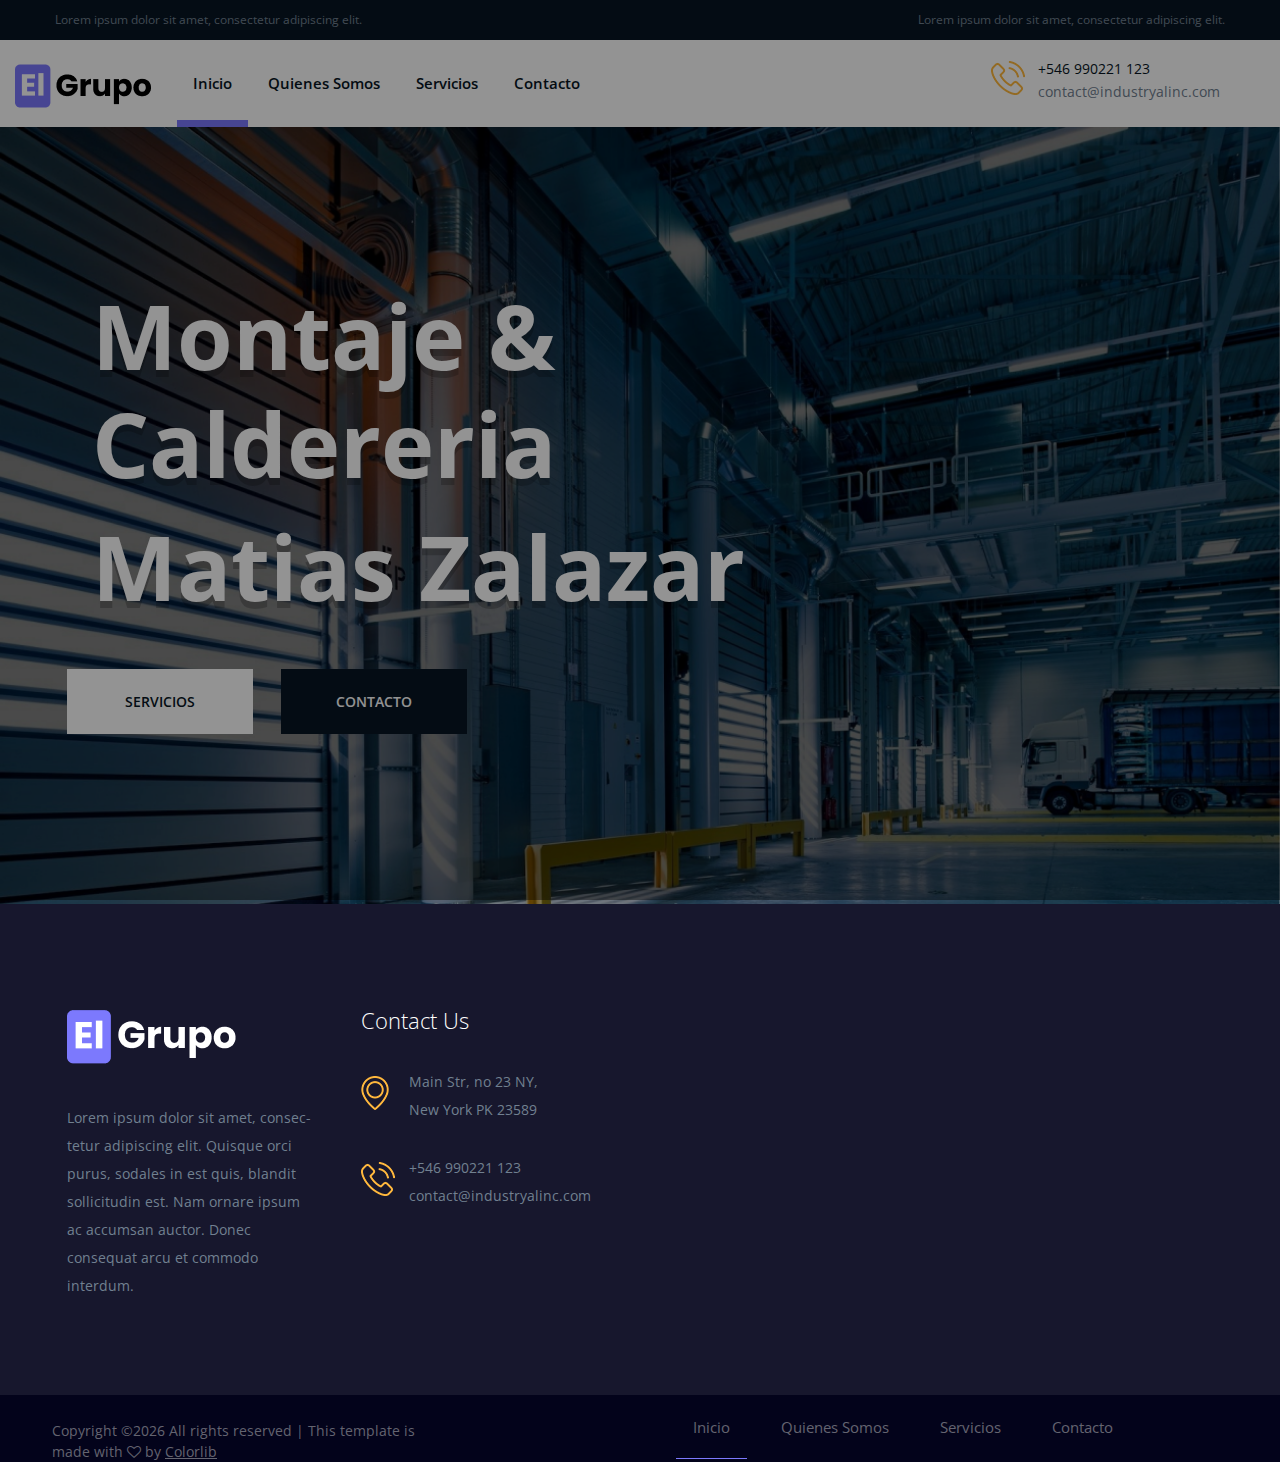
==== index.html @ f9c110c6 "first commit" ====
<!DOCTYPE html>
<html lang="zxx">
<head>
	<title>El Grupo | Arg</title>
	<meta charset="UTF-8">
	<meta name="description" content="Industry.INC HTML Template">
	<meta name="keywords" content="industry, html">
	<meta name="viewport" content="width=device-width, initial-scale=1.0">
	
	<!-- Favicon -->
	<link href="img/favicon.ico" rel="shortcut icon"/>

	<!-- Google font -->
	<link href="https://fonts.googleapis.com/css?family=Open+Sans:300,300i,400,400i,600,600i,700,700i&display=swap" rel="stylesheet">

	<!-- Stylesheets -->
	<link rel="stylesheet" href="css/bootstrap.min.css"/>
	<link rel="stylesheet" href="css/font-awesome.min.css"/>
	<link rel="stylesheet" href="css/magnific-popup.css"/>
	<link rel="stylesheet" href="css/slicknav.min.css"/>
	<link rel="stylesheet" href="css/owl.carousel.min.css"/>

	<!-- Main Stylesheets -->
	<link rel="stylesheet" href="css/style.css"/>


</head>
<body>
	<!-- Page Preloder -->
	<div id="preloder">
		<div class="loader"></div>
	</div>

	<!-- Header section  -->
	<header class="header-section clearfix">
		<div class="header-top">
			<div class="container-fluid">
				<div class="row">
					<div class="col-md-6">
						<p>Lorem ipsum dolor sit amet, consectetur adipiscing elit.</p>
					</div>
					<div class="col-md-6 text-md-right">
						<p>Lorem ipsum dolor sit amet, consectetur adipiscing elit.</p>
					</div>
				</div>
			</div>
		</div>
		<div class="site-navbar">
			<!-- Logo -->
			<a href="index.html" class="site-logo">
				<img src="img/logo.png" alt="">
			</a>
			<div class="header-right">
				<div class="header-info-box">
					<div class="hib-icon">
						<img src="img/icons/phone.png" alt="" class="">
					</div>
					<div class="hib-text">
						<h6>+546 990221 123</h6>
						<p>contact@industryalinc.com</p>
					</div>
				</div>
				<!-- <div class="header-info-box">
					<div class="hib-icon">
						<img src="img/icons/map-marker.png" alt="" class="">
					</div>
					<div class="hib-text">
						<h6>Main Str, no 23</h6>
						<p>NY, New York PK 23589</p>
					</div>
				</div> -->
				<!-- <button class="search-switch"><i class="fa fa-search"></i></button> -->
			</div>
			<!-- Menu -->
			<nav class="site-nav-menu">
				<ul>
					<li class="active"><a href="index.html">Inicio</a></li>
					<li><a href="about.html">Quienes Somos</a></li>
					<li><a href="solutions.html">Servicios</a>
						<!-- <ul class="sub-menu">
							<li><a href="elements.html">Elements</a></li>
						</ul> -->
					</li>
					<li><a href="contact.html">Contacto</a></li>
				</ul>
			</nav>

		</div>
	</header>
	<!-- Header section end  -->
	
	<!-- Hero section  -->
	<section class="hero-section">
		<div class="hero-slider owl-carousel">
			<div class="hero-item set-bg" data-setbg="img/hero-slider/1.jpg">
				<div class="container">
					<div class="row">
						<div class="col-xl-8">
							<h2><span>Montaje & Caldereria</span><span>Matias Zalazar</span></h2>
							<a href="solutions.html" class="site-btn sb-white mr-4 mb-3">Servicios</a>
							<a href="contact.html" class="site-btn sb-dark">Contacto</a>
						</div>
					</div>
				</div>
			</div>
			<!-- <div class="hero-item set-bg" data-setbg="img/hero-slider/2.jpg">
				<div class="container">
					<div class="row">
						<div class="col-xl-8">
							<h2><span>Power</span><span>& Energy</span><span>Industry</span></h2>
							<a href="solutions.html" class="site-btn sb-white mr-4 mb-3">Servicios</a>
							<a href="contact.html" class="site-btn sb-dark">Contacto</a>
						</div>
					</div>
				</div>
			</div> -->
		</div>
	</section>
	<!-- Hero section end  -->

	<!-- Footer section -->
	<footer class="footer-section spad">
		<div class="container">
			<div class="row">
				<div class="col-lg-3 col-md-6">
					<div class="footer-widget about-widget">
						<img src="img/logo-light.png" alt="">
						<p>Lorem ipsum dolor sit amet, consec-tetur adipiscing elit. Quisque orci purus, sodales in est quis, blandit sollicitudin est. Nam ornare ipsum ac accumsan auctor. Donec consequat arcu et commodo interdum. </p>
						<!-- <div class="footer-social">
							<a href=""><i class="fa fa-facebook"></i></a>
							<a href=""><i class="fa fa-twitter"></i></a>
							<a href=""><i class="fa fa-dribbble"></i></a>
							<a href=""><i class="fa fa-behance"></i></a>
						</div> -->
					</div>
				</div>
				<!-- <div class="col-lg-3 col-md-6 col-sm-6">
					<div class="footer-widget">
						<h2 class="fw-title">Useful Resources</h2>
						<ul>
							<li><a href="">Jobs Vacancies</a></li>
							<li><a href="">Client Testimonials</a></li>
							<li><a href="">Green  Energy</a></li>
							<li><a href="">Chemical Research</a></li>
							<li><a href="">Oil Extractions</a></li>
							<li><a href="">About our Work</a></li>
						</ul>
					</div>
				</div> -->
				<!-- <div class="col-lg-3 col-md-6 col-sm-6">
					<div class="footer-widget">
						<h2 class="fw-title">Our Solutions</h2>
						<ul>
							<li><a href="">Metal Industry</a></li>
							<li><a href="">Agricultural Engineering</a></li>
							<li><a href="">Green  Energy</a></li>
							<li><a href="">Chemical Research</a></li>
							<li><a href="">Oil Extractions</a></li>
							<li><a href="">Manufactoring</a></li>
						</ul>
					</div>
				</div> -->
				<div class="col-lg-3 col-md-6 col-sm-7">
					<div class="footer-widget">
						<h2 class="fw-title">Contact Us</h2>
						<div class="footer-info-box">
							<div class="fib-icon">
								<img src="img/icons/map-marker.png" alt="" class="">
							</div>
							<div class="fib-text">
								<p>Main Str, no 23 NY,<br>New York PK 23589</p>
							</div>
						</div>
						<div class="footer-info-box">
							<div class="fib-icon">
								<img src="img/icons/phone.png" alt="" class="">
							</div>
							<div class="fib-text">
								<p>+546 990221 123<br>contact@industryalinc.com</p>
							</div>
						</div>
						<!-- <form class="footer-search">
							<input type="text" placeholder="Search">
							<button><i class="fa fa-search"></i></button>
						</form> -->
					</div>
				</div>
			</div>
		</div>
		<div class="footer-buttom">
			<div class="container">
			<div class="row">
				<div class="col-lg-4 order-2 order-lg-1 p-0">
					<div class="copyright"><!-- Link back to Colorlib can't be removed. Template is licensed under CC BY 3.0. -->
Copyright &copy;<script>document.write(new Date().getFullYear());</script> All rights reserved | This template is made with <i class="fa fa-heart-o" aria-hidden="true"></i> by <a href="https://colorlib.com" target="_blank">Colorlib</a>
<!-- Link back to Colorlib can't be removed. Template is licensed under CC BY 3.0. --></div>
				</div>
				<div class="col-lg-7 order-1 order-lg-2 p-0">
					<ul class="footer-menu">
						<li class="active"><a href="index.html">Inicio</a></li>
						<li><a href="about.html">Quienes Somos</a></li>
						<li><a href="solutions.html">Servicios</a></li>
						<li><a href="contact.html">Contacto</a></li>
					</ul>
				</div>
			</div>
		</div>
		</div>
	</footer>
	<!-- Footer section end -->

	<!-- Search model -->
	<div class="search-model">
		<div class="h-100 d-flex align-items-center justify-content-center">
			<div class="search-close-switch">+</div>
			<form class="search-model-form">
				<input type="text" id="search-input" placeholder="Search here.....">
			</form>
		</div>
	</div>
	<!-- Search model end -->
	
	<!--====== Javascripts & Jquery ======-->
	<script src="js/jquery-3.2.1.min.js"></script>
	<script src="js/bootstrap.min.js"></script>
	<script src="js/jquery.slicknav.min.js"></script>
	<script src="js/owl.carousel.min.js"></script>
	<script src="js/circle-progress.min.js"></script>
	<script src="js/jquery.magnific-popup.min.js"></script>
	<script src="js/main.js"></script>

	</body>
</html>
---- css/style.css ----
/* =================================
------------------------------------
  Template Name: Industry.INC 
	Description: Industry.INC HTML Template
	Author: colorlib
	Author URI: https://www.colorlib.com/
	Version: 1.0
	Created: colorlib
 ------------------------------------
 ====================================*/


/*----------------------------------------*/
/* Template default CSS
/*----------------------------------------*/

 html,
 body {
   height: 100%;
   font-family: "Open Sans", sans-serif;
   -webkit-font-smoothing: antialiased;
   font-smoothing: antialiased;
 }
 
 h1,
 h2,
 h3,
 h4,
 h5,
 h6 {
   margin: 0;
   color: #081624;
   font-weight: 600;
 }
 
 h1 {
   font-size: 70px;
 }
 
 h2 {
   font-size: 38px;
 }
 
 h3 {
   font-size: 30px;
 }
 
 h4 {
   font-size: 24px;
 }
 
 h5 {
   font-size: 18px;
 }
 
 h6 {
   font-size: 16px;
 }
 
 p {
   font-size: 14px;
   color: #718090;
   line-height: 2;
 }
 
 img {
   max-width: 100%;
 }
 
 input:focus,
 select:focus,
 button:focus,
 textarea:focus {
   outline: none;
 }
 
 a:hover,
 a:focus {
   text-decoration: none;
   outline: none;
 }
 
 ul,
 ol {
   padding: 0;
   margin: 0;
 }
 
 /*---------------------
 Helper CSS
  -----------------------*/
 
 .section-title {
   text-align: center;
 }
 
 .section-title h2 {
   font-size: 36px;
 }
 
 .set-bg {
   background-repeat: no-repeat;
   background-size: cover;
   background-position: top center;
 }
 
 .spad {
   padding-top: 103px;
   padding-bottom: 103px;
 }
 
 .text-white h1,
 .text-white h2,
 .text-white h3,
 .text-white h4,
 .text-white h5,
 .text-white h6,
 .text-white p,
 .text-white span,
 .text-white li,
 .text-white a {
   color: #fff;
 }
 
 /*---------------------
 Commom elements
  -----------------------*/
 
 .element {
   margin-bottom: 85px;
 }
 
 .element:last-child {
   margin-bottom: 0;
 }
 
 .element .el-title {
   font-weight: 300;
   font-size: 36px;
   margin-bottom: 50px;
 }
 
 /* buttons */
 
 .site-btn {
   display: inline-block;
   border: none;
   font-size: 14px;
   font-weight: 600;
   min-width: 186px;
   padding: 23px 47px;
   text-transform: uppercase;
   background: #7C79FD;
   color: #fff;
   line-height: normal;
   cursor: pointer;
   text-align: center;
 }
 
 .site-btn:hover {
   color: #fff;
 }
 
 .site-btn.sb-dark {
   color: #fff;
   background: #081624;
 }
 
 .site-btn.sb-light-dark {
   color: #fff;
   background: #304a5f;
 }
 
 .site-btn.sb-light {
   color: #081624;
   background: #e3f0fa;
 }
 
 .site-btn.sb-white {
   color: #081624;
   background: #fff;
 }
 
 /* Preloder */
 
 #preloder {
   position: fixed;
   width: 100%;
   height: 100%;
   top: 0;
   left: 0;
   z-index: 999999;
   background: #000;
 }
 
 .loader {
   width: 40px;
   height: 40px;
   position: absolute;
   top: 50%;
   left: 50%;
   margin-top: -13px;
   margin-left: -13px;
   border-radius: 60px;
   animation: loader 0.8s linear infinite;
   -webkit-animation: loader 0.8s linear infinite;
 }
 
 @keyframes loader {
   0% {
     -webkit-transform: rotate(0deg);
     transform: rotate(0deg);
     border: 4px solid #f44336;
     border-left-color: transparent;
   }
   50% {
     -webkit-transform: rotate(180deg);
     transform: rotate(180deg);
     border: 4px solid #673ab7;
     border-left-color: transparent;
   }
   100% {
     -webkit-transform: rotate(360deg);
     transform: rotate(360deg);
     border: 4px solid #f44336;
     border-left-color: transparent;
   }
 }
 
 @-webkit-keyframes loader {
   0% {
     -webkit-transform: rotate(0deg);
     border: 4px solid #f44336;
     border-left-color: transparent;
   }
   50% {
     -webkit-transform: rotate(180deg);
     border: 4px solid #673ab7;
     border-left-color: transparent;
   }
   100% {
     -webkit-transform: rotate(360deg);
     border: 4px solid #f44336;
     border-left-color: transparent;
   }
 }
 
 /* Accordion */
 
 .accordion-area .panel {
   margin-bottom: 8px;
 }
 
 .accordion-area .panel-header {
   display: block;
   font-weight: 500;
   position: relative;
   background: #304a5f;
   color: #fff;
   -webkit-transition: all 0.4s ease-out 0s;
   transition: all 0.4s ease-out 0s;
 }
 
 .accordion-area .panel-header.active .panel-link {
   background: #7C79FD;
 }
 
 .accordion-area .panel-header.active .panel-link.collapsed {
   background: #304a5f;
 }
 
 .accordion-area .panel-link:after {
   content: "+";
   position: absolute;
   font-size: 20px;
   right: 25px;
   top: 50%;
   color: #fff;
   line-height: 16px;
   margin-top: -8px;
   margin-left: -4px;
 }
 
 .accordion-area .panel-header.active .panel-link:after {
   content: "-";
   margin-top: -10px;
   color: #fff;
 }
 
 .accordion-area .panel-header.active .panel-link.collapsed:after {
   content: "+";
   color: #fff;
 }
 
 .accordion-area .panel-link {
   text-align: left;
   background-color: transparent;
   border: none;
   position: relative;
   width: 100%;
   padding: 16px 40px;
   padding-left: 30px;
   font-size: 20px;
   color: #fff;
   font-weight: 600;
   line-height: 1.35;
   cursor: pointer;
 }
 
 .accordion-area .panel-body p {
   margin-bottom: 0;
   padding: 25px 0 20px;
 }
 
 /* Tab */
 
 .tab-element .nav-tabs {
   border-bottom: none;
   margin-bottom: 15px;
 }
 
 .tab-element .nav-item {
   margin-right: 10px;
   margin-bottom: 10px;
 }
 
 .tab-element .nav-tabs .nav-link {
   text-align: left;
   background-color: #304a5f;
   border-radius: 0;
   position: relative;
   width: 100%;
   padding: 18px 38px;
   font-size: 16px;
   color: #fff;
   font-weight: 600;
   line-height: 1.35;
   cursor: pointer;
 }
 
 .tab-element .nav-tabs .nav-item:last-child {
   margin-right: 0;
 }
 
 .tab-element .nav-tabs .nav-link.active {
   background: #7C79FD;
 }
 
 .tab-element .tab-pane p {
   margin-bottom: 0;
   line-height: 1.9;
 }
 
 .circle-progress {
   text-align: center;
   display: block;
   position: relative;
   margin-bottom: 30px;
 }
 
 .circle-progress canvas {
   -webkit-transform: rotate(90deg);
   transform: rotate(90deg);
 }
 
 .circle-progress .circle-warp {
   margin-bottom: 5px;
   position: relative;
 }
 
 .circle-progress h2 {
   position: absolute;
   width: 100%;
   top: 50%;
   margin-top: -20px;
   font-size: 30px;
   font-weight: 300;
   color: #7C79FD;
 }
 
 .search-model {
   display: none;
   position: fixed;
   width: 100%;
   height: 100%;
   left: 0;
   top: 0;
   background: #000;
   z-index: 99999;
 }
 
 .search-model-form {
   padding: 0 15px;
 }
 
 .search-model-form input {
   width: 500px;
   font-size: 40px;
   border: none;
   border-bottom: 2px solid #333;
   background: none;
   color: #999;
 }
 
 .search-close-switch {
   position: absolute;
   width: 50px;
   height: 50px;
   background: #333;
   color: #fff;
   text-align: center;
   border-radius: 50%;
   padding-top: 6px;
   font-size: 26px;
   top: 30px;
   cursor: pointer;
   -webkit-transform: rotate(45deg);
   transform: rotate(45deg);
   font-weight: 300;
 }
 
 /*------------------
 Header section
  ---------------------*/
 
 .header-top {
   padding: 14px 40px;
   background: #081624;
 }
 
 .header-top p {
   margin-bottom: 0;
   color: #718090;
   font-size: 12px;
   line-height: 1;
 }
 
 .site-logo {
   display: inline-block;
   margin-right: 100px;
   padding-left: 63px;
 }
 
 .header-right {
   float: right;
   padding-right: 83px;
   position: relative;
 }
 
 .header-info-box {
   display: inline-block;
   margin-right: 40px;
   padding: 21px 0 15px;
 }
 
 .header-info-box .hib-icon {
   float: left;
   margin-right: 13px;
 }
 
 .header-info-box .hib-text {
   overflow: hidden;
 }
 
 .header-info-box .hib-text h6 {
   font-weight: 400;
   font-size: 14px;
 }
 
 .header-info-box .hib-text p {
   margin-bottom: 0;
 }
 
 .search-switch {
   position: absolute;
   right: 0;
   top: 0;
   width: 83px;
   height: 100%;
   max-height: 86px;
   color: #fff;
   font-size: 25px;
   border: none;
   background: #7C79FD;
 }
 
 .search-switch-warp {
   padding-top: 20px;
 }
 
 .search-switch-warp .search-switch {
   display: block;
   width: 100%;
   position: relative;
   font-size: 16px;
   padding: 10px;
 }
 
 .site-nav-menu {
   display: -webkit-inline-box;
   display: -ms-inline-flexbox;
   display: inline-flex;
 }
 
 .site-nav-menu ul {
   list-style: none;
 }
 
 .site-nav-menu ul li {
   display: inline-block;
   position: relative;
 }
 
 .site-nav-menu ul li a {
   display: block;
   padding: 32px 16px;
   margin-right: 35px;
   font-size: 15px;
   font-weight: 600;
   color: #081624;
   position: relative;
 }
 
 .site-nav-menu ul li a:after {
   position: absolute;
   content: "";
   width: 0;
   height: 7px;
   left: 0;
   bottom: 0;
   background: #7C79FD;
   -webkit-transition: all 0.4s;
   transition: all 0.4s;
 }
 
 .site-nav-menu ul li .sub-menu {
   position: absolute;
   top: 100%;
   left: 0;
   width: 220px;
   background: #fff;
   visibility: hidden;
   opacity: 0;
   margin-top: 50px;
   padding: 15px 0 10px;
   text-align: left;
   -webkit-box-shadow: 0 15px 50px 1px rgba(0, 0, 0, 0.13);
   box-shadow: 0 15px 50px 1px rgba(0, 0, 0, 0.13);
   -webkit-transition: all 0.4s;
   transition: all 0.4s;
 }
 
 .site-nav-menu ul li .sub-menu li {
   display: block;
 }
 
 .site-nav-menu ul li .sub-menu li a {
   padding: 8px 25px;
   text-transform: none;
   margin-right: 0;
 }
 
 .site-nav-menu ul li .sub-menu li a:hover {
   color: #7C79FD;
 }
 
 .site-nav-menu ul li .sub-menu li a:after {
   display: none;
 }
 
 .site-nav-menu ul li:hover a:after {
   width: 100%;
 }
 
 .site-nav-menu ul li:hover .sub-menu {
   visibility: visible;
   opacity: 1;
   margin-top: 0;
   z-index: 99;
 }
 
 .site-nav-menu ul li.active a:after {
   width: 100%;
 }
 
 .slicknav_menu {
   display: none;
 }
 
 /* ----------------
  Hero Section
  ---------------------*/
 
 .hero-slider .owl-nav button.owl-prev,
 .hero-slider .owl-nav button.owl-next {
   position: absolute;
   width: 84px;
   height: 84px;
   top: calc( 50% - 42px);
   left: 0;
   font-size: 30px;
   color: #081624;
   background: #fff;
   -webkit-transition: all 0.4s;
   transition: all 0.4s;
 }
 
 .hero-slider .owl-nav button.owl-prev:hover,
 .hero-slider .owl-nav button.owl-next:hover {
   color: #fff;
   background: #7C79FD;
 }
 
 .hero-slider .owl-nav button.owl-next {
   left: auto;
   right: 0;
 }
 
 .hero-item {
   height: 777px;
   display: -webkit-box;
   display: -ms-flexbox;
   display: flex;
   -webkit-box-align: center;
   -ms-flex-align: center;
   align-items: center;
 }
 
 .hero-item h2 {
   font-size: 90px;
   font-weight: 700;
   color: #fff;
   margin-bottom: 34px;
   opacity: 0;
   top: 50px;
   position: relative;
 }
 
 .hero-item h2 span {
  padding-left: 25px;
  padding-bottom: 15px;
  display: inline-block;
  /* background: #343434ad; */
  text-shadow: 0px 7px #00000033;
 }
 
 
 .hero-item h2 span:nth-child(2) {
   padding-right: 14px;
 }
 
 .hero-item h2 span:last-child {
   padding-right: 30px;
 }
 
 .hero-item .site-btn {
   opacity: 0;
   top: 50px;
   position: relative;
 }
 
 .hero-slider .owl-item.active .hero-item h2,
 .hero-slider .owl-item.active .hero-item .site-btn {
   top: 0;
   opacity: 1;
 }
 
 .hero-slider .owl-item.active .hero-item h2 {
   -webkit-transition: all 0.5s ease 0.2s;
   transition: all 0.5s ease 0.2s;
 }
 
 .hero-slider .owl-item.active .hero-item .site-btn {
   -webkit-transition: all 0.5s ease 0.4s;
   transition: all 0.5s ease 0.4s;
 }
 
 .hero-slider .owl-item.active .hero-item .site-btn:last-child {
   -webkit-transition: all 0.5s ease 0.6s;
   transition: all 0.5s ease 0.6s;
 }
 
 /* ----------------
 Service Section
  ---------------------*/
 
 .services-warp {
   padding-top: 56px;
   padding-bottom: 30px;
   max-width: 1227px;
   margin: -91px auto 0;
   background: #fff;
   position: relative;
   -webkit-box-shadow: 0 0 0 #00000075;
   box-shadow: 0 0 0 #00000075;
   z-index: 99;
 }
 
 .services-warp:after,
 .services-warp::before {
   position: absolute;
   content: "";
   width: 100%;
   height: 50%;
   top: 0;
   left: 0;
   z-index: -2;
   -webkit-box-shadow: 0 -43px 41px rgba(0, 0, 0, 0.48);
   box-shadow: 0 -43px 41px rgba(0, 0, 0, 0.48);
 }
 
 .services-warp::before {
   background: #fff;
   height: 100%;
   top: -4px;
   -webkit-box-shadow: 0 0 0 #000;
   box-shadow: 0 0 0 #000;
   border-top: 4px solid #7C79FD;
   z-index: -1;
 }
 
 .service-item {
   margin-bottom: 55px;
   padding-right: 20px;
 }
 
 .service-item .si-head {
   overflow: hidden;
   margin-bottom: 20px;
 }
 
 .service-item .si-icon {
   float: left;
   width: 61px;
 }
 
 .service-item h5 {
   overflow: hidden;
   padding-top: 12px;
 }
 
 .service-item p {
   margin-bottom: 0;
 }
 
 /* ----------------
  Features Section
  ---------------------*/
 
 .features-section {
   padding-bottom: 73px;
 }
 
 .feature-box {
   margin-bottom: 30px;
 }
 
 .feature-box .fb-text {
   padding: 50px 27px 43px;
   background: #fff;
 }
 
 .feature-box img {
   min-width: 100%;
 }
 
 .feature-box h5 {
   margin-bottom: 30px;
 }
 
 .feature-box p {
   margin-bottom: 25px;
 }
 
 .feature-box .fb-more-btn {
   display: inline-block;
   color: #7C79FD;
   font-size: 12px;
   text-transform: uppercase;
   border: 2px solid #7C79FD;
   padding: 15px;
   min-width: 128px;
   text-align: center;
 }
 
 .feature-box .fb-more-btn:hover {
   background: #7C79FD;
   color: #fff;
 }
 
 /* ----------------
  Clients Section
  ---------------------*/
 
 .client-text {
   text-align: center;
   margin-bottom: 90px;
 }
 
 .client-text h2 {
   font-weight: 300;
   margin-bottom: 40px;
 }
 
 .client-text p {
   font-size: 18px;
 }
 
 .client-slider .single-brand {
   display: table;
   height: 80px;
   width: 100%;
 }
 
 .client-slider .single-brand a {
   display: table-cell;
   vertical-align: middle;
   text-align: center;
 }
 
 .client-slider .single-brand a img {
   width: auto;
   margin: 0 auto;
   -webkit-filter: grayscale(100%);
   filter: grayscale(100%);
   -webkit-transition: all 0.4s;
   transition: all 0.4s;
 }
 
 .client-slider .single-brand a:hover img {
   -webkit-filter: grayscale(0%);
   filter: grayscale(0%);
 }
 
 /* ----------------------
  Testimonial Section
 ------------------------*/
 
 .testimonial-bg {
   height: 100%;
 }
 
 .testimonial-box {
   padding: 100px 15px 70px;
   background: #17172d;
 }
 
 .testimonial-box .testi-box-warp {
   max-width: 740px;
   margin: 0 auto;
 }
 
 .testimonial-box h2 {
   color: #fff;
   font-weight: 300;
   margin-bottom: 40px;
 }
 
 .testimonial-slider .owl-dots {
   display: -webkit-box;
   display: -ms-flexbox;
   display: flex;
 }
 
 .testimonial-slider .owl-dots .owl-dot {
   width: 8px;
   height: 8px;
   border-radius: 15px;
   margin-right: 12px;
   background: #fff;
 }
 
 .testimonial-slider .owl-dots .owl-dot.active {
   background: #7C79FD;
 }
 
 .testimonial {
   padding-bottom: 70px;
 }
 
 .testimonial p {
   font-size: 18px;
   font-style: italic;
   margin-bottom: 55px;
 }
 
 .testimonial .testi-thumb {
   width: 82px !important;
   height: 82px;
   float: left;
   margin-right: 33px;
   border-radius: 50%;
 }
 
 .testimonial h5 {
   font-weight: 400;
   font-size: 18px;
   color: #fff;
   padding-top: 20px;
 }
 
 .testimonial span {
   font-size: 12px;
   color: #718090;
 }
 
 /* ------------------------
  Call to action section
 ------------------------*/
 
 .cta-section {
   padding: 33px 0;
   background: #7C79FD;
 }
 
 .cta-section h2 {
   color: #fff;
   font-size: 37px;
   font-weight: 300;
 }
 
 /* ----------------
  Video Section
 ---------------------*/
 
 .video-text h2 {
   font-weight: 300;
   margin-bottom: 40px;
 }
 
 .video-text p {
   line-height: 2;
   margin-bottom: 50px;
 }
 
 .video-box {
   height: 100%;
   display: -webkit-box;
   display: -ms-flexbox;
   display: flex;
   -webkit-box-align: center;
   -ms-flex-align: center;
   align-items: center;
   -webkit-box-pack: center;
   -ms-flex-pack: center;
   justify-content: center;
 }
 
 .video-box a {
   display: -webkit-box;
   display: -ms-flexbox;
   display: flex;
   width: 88px;
   height: 88px;
   -webkit-box-align: center;
   -ms-flex-align: center;
   align-items: center;
   -webkit-box-pack: center;
   -ms-flex-pack: center;
   justify-content: center;
   font-size: 27px;
   border-radius: 50%;
   color: #fff;
   background: rgba(255, 255, 255, 0.27);
 }
 
 /* ----------------
  Footer Section
 ---------------------*/
 
 .footer-section {
   background: #17172d;
   padding-bottom: 0;
 }
 
 .footer-widget {
   margin-bottom: 40px;
 }
 
 .footer-widget.about-widget {
   padding-right: 15px;
 }
 
 .footer-widget.about-widget img {
   margin-bottom: 40px;
 }
 
 .footer-widget.about-widget p {
   margin-bottom: 35px;
 }
 
 .footer-widget .fw-title {
   font-size: 22px;
   font-weight: 300;
   color: #fff;
   margin-bottom: 35px;
 }
 
 .footer-widget ul {
   list-style: none;
   display: inline-block;
 }
 
 .footer-widget ul li a {
   display: block;
   font-size: 14px;
   color: #718090;
   margin-bottom: 15px;
 }
 
 .footer-widget .footer-search {
   position: relative;
 }
 
 .footer-widget .footer-search input {
   width: 100%;
   height: 47px;
   padding-right: 47px;
   padding-left: 22px;
   font-size: 12px;
   color: #718090;
   font-style: italic;
   border: none;
   background: #393958;
 }
 
 .footer-widget .footer-search button {
   position: absolute;
   width: 47px;
   height: 100%;
   right: 0;
   top: 0;
   color: #7C79FD;
   font-size: 12px;
   border: none;
   background: transparent;
 }
 
 .footer-social a {
   display: -webkit-inline-box;
   display: -ms-inline-flexbox;
   display: inline-flex;
   width: 41px;
   height: 41px;
   color: #fff;
   margin-right: 14px;
   margin-bottom: 14px;
   border-radius: 13px;
   -webkit-box-align: center;
   -ms-flex-align: center;
   align-items: center;
   -webkit-box-pack: center;
   -ms-flex-pack: center;
   justify-content: center;
   background: #39334f;
   -webkit-transition: all 0.4s;
   transition: all 0.4s;
 }
 
 .footer-social a:hover {
   background: #7C79FD;
 }
 
 .footer-info-box {
   margin-bottom: 30px;
 }
 
 .footer-info-box .fib-icon {
   float: left;
   width: 48px;
   padding-top: 8px;
 }
 
 .footer-info-box .fib-text {
   overflow: hidden;
 }
 
 .footer-info-box .fib-text p {
   margin-bottom: 0;
 }
 
 .footer-buttom {
   margin-top: 55px;
   background: #03031b;
 }
 
 .copyright {
   color: #646470;
   font-size: 14px;
   padding-top: 25px;
 }
 
 .copyright a {
   color: #646470;
   text-decoration: underline;
 }
 
 .copyright a:hover {
   color: #7C79FD;
 }
 
 .footer-menu {
   list-style: none;
   text-align: right;
 }
 
 .footer-menu li {
   display: inline-block;
 }
 
 .footer-menu li a {
   display: block;
   padding: 21px 17px;
   margin-left: 13px;
   font-size: 15px;
   color: #646470;
   position: relative;
 }
 
 .footer-menu li a:after {
   position: absolute;
   content: "";
   width: 0;
   height: 1px;
   left: 0;
   bottom: 0;
   background: #7C79FD;
   -webkit-transition: all 0.4s;
   transition: all 0.4s;
 }
 
 .footer-menu li:hover a:after,
 .footer-menu li.active a:after {
   width: 100%;
 }
 
 /* ----------------
 ===================
  Other Pages
 ==================
 -------------------*/
 
 .page-top-section {
   height: 366px;
   display: -webkit-box;
   display: -ms-flexbox;
   display: flex;
   -webkit-box-align: center;
   -ms-flex-align: center;
   align-items: center;
 }
 
 .page-top-section h2 {
   font-weight: 300;
   color: #fff;
   margin-bottom: 25px;
 }
 
 .page-top-section p {
   color: #fff;
   margin-bottom: 35px;
 }
 
 /* ---------------
  About Page
 ------------------*/
 
 .about-text h2 {
   font-weight: 300;
   margin-bottom: 30px;
 }
 
 .about-text p {
   line-height: 2.2;
   margin-bottom: 35px;
 }
 
 .about-text .sign {
   float: left;
   margin-right: 33px;
 }
 
 .about-text .sign-info {
   padding-top: 20px;
 }
 
 .about-text .sign-info h5 {
   font-size: 18px;
 }
 
 .about-text .sign-info span {
   font-size: 14px;
   color: #7C79FD;
 }
 
 .milestones-section {
   padding-top: 135px;
   padding-bottom: 105px;
 }
 
 .milestones-section .milestone-text span {
   color: #fff;
 }
 
 .milestone {
   display: -webkit-box;
   display: -ms-flexbox;
   display: flex;
   margin-bottom: 40px;
 }
 
 .milestone-icon {
   display: -webkit-box;
   display: -ms-flexbox;
   display: flex;
   -webkit-box-align: end;
   -ms-flex-align: end;
   align-items: flex-end;
   width: 81px;
   padding-bottom: 5px;
 }
 
 .milestone-text {
   overflow: hidden;
 }
 
 .milestone-text span {
   font-size: 18px;
   font-weight: 600;
   color: #081624;
 }
 
 .milestone-text h2 {
   font-size: 60px;
   font-weight: 300;
   line-height: 0.9;
   margin-bottom: 5px;
   color: #7C79FD;
 }
 
 .milestone-text p {
   color: #718090;
   margin-bottom: 0;
 }
 
 .team-text {
   text-align: center;
   margin-bottom: 45px;
 }
 
 .team-text h2 {
   font-weight: 300;
   margin-bottom: 40px;
 }
 
 .team-text p {
   font-size: 18px;
   line-height: 2;
 }
 
 .team-member {
   margin-top: 35px;
   position: relative;
   -webkit-transition: all 0.3s;
   transition: all 0.3s;
   -webkit-box-shadow: 0 0 200px rgba(0, 0, 0, 0);
   box-shadow: 0 0 200px rgba(0, 0, 0, 0);
 }
 
 .team-member:after {
   position: absolute;
   content: "";
   width: 100%;
   height: 100%;
   left: 0;
   top: 0;
   border: 2px solid #e3f0fa;
   opacity: 1;
   -webkit-transition: all 0.3s;
   transition: all 0.3s;
 }
 
 .team-member img {
   position: relative;
   z-index: 2;
 }
 
 .team-member .member-info {
   position: relative;
   text-align: center;
   padding: 40px 20px 47px;
   z-index: 3;
 }
 
 .team-member .member-info h3 {
   font-size: 20px;
 }
 
 .team-member .member-info p {
   margin-bottom: 20px;
 }
 
 .team-member .member-info .site-btn {
   min-width: 127px;
 }
 
 .team-member:hover {
   -webkit-box-shadow: 0 26px 49px rgba(0, 0, 0, 0.17);
   box-shadow: 0 26px 49px rgba(0, 0, 0, 0.17);
 }
 
 .team-member:hover:after {
   opacity: 0;
 }
 
 /* -----------------
  Solutions Page
 --------------------*/
 
 .services-2-section {
   padding-bottom: 50px;
 }
 
 .service-text {
   text-align: center;
 }
 
 .service-text h2 {
   font-weight: 300;
   line-height: 1.3;
   margin-bottom: 60px;
 }
 
 .reserch-section {
   background: #0e2b43;
 }
 
 .reserch-tab-menu {
   display: block;
   border-bottom: none;
 }
 
 .reserch-tab-menu li.nav-item {
   display: block;
 }
 
 .reserch-tab-menu li.nav-item a.nav-link {
   display: block;
   padding: 15px 29px;
   margin-bottom: 8px;
   border: none;
   color: #fff;
   font-size: 20px;
   line-height: 1.45;
   border-radius: 0;
   background: #304a5f;
 }
 
 .reserch-tab-menu li.nav-item a.nav-link.active {
   background: #7C79FD;
 }
 
 .reserch-tab {
   margin-bottom: 70px;
 }
 
 .reserch-tab h2 {
   font-weight: 300;
   color: #fff;
   margin-bottom: 35px;
 }
 
 .reserch-tab p {
   margin-bottom: 30px;
 }
 
 .reserch-text {
   margin-bottom: 60px;
 }
 
 .reserch-text h5 {
   font-size: 20px;
   color: #fff;
   margin-bottom: 50px;
 }
 
 .reserch-info-warp {
   padding-top: 36px;
 }
 
 .reserch-info-warp .info-box {
   margin-top: 36px;
 }
 
 .info-box {
   background: #304a5f;
   padding: 60px 39px 58px;
   margin-bottom: 33px;
 }
 
 .info-box h3 {
   font-size: 22px;
   font-weight: 300;
   color: #fff;
   margin-bottom: 25px;
 }
 
 .info-box p {
   margin-bottom: 50px;
 }
 
 .info-box .footer-info-box {
   margin-bottom: 39px;
 }
 
 .info-box a {
   font-size: 14px;
   color: #7C79FD;
   text-decoration: underline;
 }
 
 .circle-progress-warp .circle-progress {
   padding-top: 70px;
 }
 
 .single-progress-item {
   margin-top: 20px;
   position: relative;
 }
 
 .single-progress-item:last-child {
   margin-bottom: 0;
 }
 
 .single-progress-item p {
   padding-top: 20px;
   color: #fff;
 }
 
 .progress-bar-style {
   display: block;
   height: 6px;
   position: relative;
   width: 100%;
   background: #304a5f;
 }
 
 .progress-bar-style .bar-inner {
   position: absolute;
   height: 100%;
   left: 0;
   top: 0;
   background: #7C79FD;
 }
 
 .progress-bar-style .bar-inner span {
   position: absolute;
   width: 54px;
   height: 40px;
   right: 0;
   top: 22px;
   padding-top: 8px;
   color: #fff;
   font-weight: 400;
   font-size: 14px;
   text-align: center;
 }
 
 /* ----------------
  Blog Page
 ---------------------*/
 
 .sb-widget {
   margin-bottom: 58px;
 }
 
 .sb-widget .sb-title {
   font-size: 20px;
   padding-top: 17px;
   margin-bottom: 45px;
   position: relative;
   font-weight: 600;
 }
 
 .sb-widget .sb-title::before {
   position: absolute;
   content: "";
   width: 65px;
   height: 6px;
   left: 0;
   top: 0;
   background: #7C79FD;
   -webkit-transition: all 0.4s;
   transition: all 0.4s;
 }
 
 .sb-widget ul {
   list-style: none;
 }
 
 .sb-widget ul li a {
   display: block;
   padding: 10px 0 14px;
   color: #718090;
   font-size: 14px;
   border-bottom: 1px solid #e3f0fa;
   -webkit-transition: all 0.3s;
   transition: all 0.3s;
 }
 
 .sb-widget ul li a:hover {
   color: #7C79FD;
   border-bottom: 1px solid #7C79FD;
 }
 
 .sb-widget .sb-search {
   position: relative;
 }
 
 .sb-widget .sb-search input {
   width: 100%;
   height: 47px;
   padding-right: 47px;
   padding-left: 22px;
   font-size: 12px;
   color: #718090;
   font-style: italic;
   border: none;
   background: #f7fafd;
 }
 
 .sb-widget .sb-search button {
   position: absolute;
   width: 47px;
   height: 100%;
   right: 0;
   top: 0;
   color: #7C79FD;
   font-size: 12px;
   border: none;
   background: transparent;
 }
 
 .recent-post .rp-item {
   overflow: hidden;
   padding-bottom: 22px;
   margin-bottom: 23px;
   border-bottom: 1px solid #e3f0fa;
 }
 
 .recent-post .rp-item img {
   float: left;
   margin-right: 12px;
 }
 
 .recent-post .rp-item .rp-text {
   overflow: hidden;
   padding-top: 2px;
 }
 
 .recent-post .rp-item p {
   margin-bottom: 0;
 }
 
 .recent-post .rp-item .rp-date {
   display: inline-block;
   font-size: 12px;
   color: #fff;
   padding: 4px 13px;
   line-height: 1.3;
   background: #7C79FD;
 }
 
 .blog-post {
   margin-bottom: 75px;
 }
 
 .blog-post .blog-thumb {
   height: 331px;
   padding-top: 15px;
   margin-bottom: 20px;
 }
 
 .blog-post .blog-date {
   display: inline-block;
   padding: 12px 27px;
   color: #fff;
   font-size: 14px;
   background: #17172d;
 }
 
 .blog-post .blog-metas {
   padding-bottom: 8px;
   margin-bottom: 20px;
   border-bottom: 1px solid #e3f0fa;
 }
 
 .blog-post .blog-meta {
   display: inline-block;
   font-size: 12px;
   color: #718090;
   padding-left: 22px;
   position: relative;
   padding-right: 12px;
   margin-right: 6px;
   margin-bottom: 10px;
 }
 
 .blog-post .blog-meta:last-child {
   margin-right: 0;
   padding-right: 0;
 }
 
 .blog-post .blog-meta:last-child::before {
   display: none;
 }
 
 .blog-post .blog-meta::before {
   position: absolute;
   content: "/";
   top: 0;
   right: 0;
   font-size: 12px;
   color: #718090;
 }
 
 .blog-post .blog-meta:after {
   position: absolute;
   content: "";
   width: 18px;
   height: 18px;
   left: 0;
   top: 0;
   background-image: url("../img/blog/blog-icons.png");
   background-repeat: no-repeat;
   background-size: auto;
 }
 
 .blog-post .blog-meta.meta-author:after {
   background-position: center left -2px;
 }
 
 .blog-post .blog-meta.meta-cata:after {
   background-position: center left -24px;
 }
 
 .blog-post .blog-meta.meta-comment:after {
   background-position: center left -48px;
 }
 
 .blog-post .blog-meta a {
   color: #718090;
 }
 
 .blog-post h2 {
   font-weight: 300;
   font-size: 36px;
   margin-bottom: 30px;
 }
 
 .blog-post p {
   margin-bottom: 30px;
 }
 
 .blog-post .read-more {
   min-width: 138px;
 }
 
 .site-pagination a {
   display: inline-block;
   height: 49px;
   font-size: 14px;
   font-weight: 500;
   color: #081624;
   padding: 13px 0;
   margin-right: -1px;
 }
 
 .site-pagination a.current {
   color: #fff;
   background: #7C79FD;
   padding: 13px 15px;
 }
 
 .site-pagination a.next {
   color: #718090;
 }
 
 /* ----------------
  Contact Page
 ---------------------*/
 
 .map-section {
   position: relative;
   padding: 115px 0 110px;
 }
 
 .map-section .container {
   position: relative;
   z-index: 5;
 }
 
 .map-info {
   max-width: 293px;
   padding: 79px 25px 75px;
   background: #7C79FD;
   position: relative;
 }
 
 .map-info::after {
   position: absolute;
   content: "";
   left: 0;
   bottom: -17px;
   border-left: 27px solid #7C79FD;
   border-top: 0px solid transparent;
   border-bottom: 17px solid transparent;
 }
 
 .map-info img {
   margin-bottom: 45px;
 }
 
 .map-info p {
   color: #fff;
 }
 
 .map {
   position: absolute;
   width: 100%;
   height: 100%;
   top: 0;
   right: 0;
 }
 
 .map iframe {
   position: absolute;
   width: 100%;
   height: 100%;
   top: 0;
   right: 0;
 }
 
 .contact-text h2 {
   font-weight: 300;
   margin-bottom: 35px;
 }
 
 .contact-text p {
   margin-bottom: 70px;
 }
 
 .contact-text .header-info-box {
   display: block;
   padding: 0;
   margin-bottom: 30px;
 }
 
 .contact-form {
   margin-bottom: 10px;
 }
 
 .contact-form input,
 .contact-form textarea {
   width: 100%;
   height: 54px;
   padding: 20px 25px;
   font-size: 14px;
   font-weight: 500;
   font-style: italic;
   color: #718090;
   border: none;
   border-bottom: 3px solid #e3f0fa;
   margin-bottom: 28px;
   background: #f7fafd;
 }
 
 .contact-form input:focus,
 .contact-form textarea:focus {
   border-bottom: 3px solid #7C79FD;
 }
 
 .contact-form textarea {
   height: 209px;
 }
 
 .contact-form .site-btn {
   min-width: 156px;
 }
 
 /* ----------------
 Responsive
  ---------------------*/
 
 @media (min-width: 1200px) {
   .container {
     max-width: 1176px;
   }
 }
 
 @media only screen and (min-width: 1200px) and (max-width: 1595px) {
   .site-logo {
     margin-right: 20px;
     padding-left: 15px;
   }
   .header-right {
     padding-right: 60px;
   }
   .header-info-box {
     margin-right: 0;
   }
   .site-nav-menu ul li a {
     margin-right: 0;
   }
   .search-switch {
     width: 50px;
     font-size: 16px;
   }
 }
 
 /* Medium screen : 992px. */
 
 @media only screen and (min-width: 992px) and (max-width: 1199px) {
   .site-navbar {
     text-align: center;
   }
   .site-logo {
     display: block;
     padding-top: 20px;
     padding-left: 0;
     margin-right: 0;
     margin-bottom: 20px;
     text-align: center;
   }
   .header-right {
     padding-right: 50px;
     text-align: center;
     display: inline-block;
     float: none;
   }
   .header-info-box {
     margin-right: 15px;
     padding: 21px 0 0;
   }
   .site-nav-menu {
     display: -webkit-box;
     display: -ms-flexbox;
     display: flex;
     -webkit-box-pack: center;
     -ms-flex-pack: center;
     justify-content: center;
   }
   .search-switch {
     width: 50px;
     font-size: 16px;
     height: 50px;
     border-radius: 50%;
     top: 15px;
   }
   .footer-social a {
     margin-right: 4px;
   }
 }
 
 /* Tablet :768px. */
 
 @media only screen and (min-width: 768px) and (max-width: 991px) {
   .site-navbar {
     text-align: center;
   }
   .site-logo {
     display: block;
     padding-top: 20px;
     padding-left: 0;
     margin-right: 0;
     margin-bottom: 20px;
     text-align: center;
   }
   .header-right {
     padding-right: 50px;
     text-align: center;
     display: inline-block;
     float: none;
   }
   .header-info-box {
     margin-right: 15px;
     padding: 21px 0 0;
   }
   .site-nav-menu {
     display: -webkit-box;
     display: -ms-flexbox;
     display: flex;
     -webkit-box-pack: center;
     -ms-flex-pack: center;
     justify-content: center;
   }
   .search-switch {
     width: 50px;
     font-size: 16px;
     height: 50px;
     border-radius: 50%;
     top: 15px;
   }
   .hero-slider .owl-nav button.owl-prev,
   .hero-slider .owl-nav button.owl-next {
     position: absolute;
     width: 60px;
     height: 60px;
     top: calc( 50% - 30px);
     font-size: 18px;
   }
   .hero-item h2 {
     font-size: 60px;
   }
   .video-box {
     height: 500px;
     margin-top: 40px;
   }
   .cta-section {
     text-align: center;
   }
   .cta-section h2 {
     margin-bottom: 30px;
   }
   .footer-buttom {
     padding-top: 30px;
   }
   .footer-menu {
     text-align: center;
   }
   .footer-menu li:first-child a {
     margin-left: 0;
   }
   .copyright {
     text-align: center;
     padding-bottom: 30px;
   }
   .about-text {
     padding-top: 50px;
   }
   .reserch-tab-menu {
     margin-bottom: 30px;
   }
   .sidebar {
     padding-top: 50px;
   }
 }
 
 /* Large Mobile :480px. */
 
 @media only screen and (max-width: 767px) {
   .header-top {
     padding: 14px 0;
     text-align: center;
   }
   .header-top p {
     line-height: 1.5;
   }
   .site-navbar {
     text-align: center;
   }
   .site-logo {
     display: block;
     padding-top: 20px;
     padding-left: 0;
     margin-right: 0;
     margin-bottom: 20px;
     text-align: center;
   }
   .header-right {
     display: none;
   }
   .header-info-box {
     margin-right: 15px;
     padding: 21px 0 0;
   }
   .header-info-box .hib-text {
     text-align: left;
   }
   .site-nav-menu {
     display: none;
   }
   .search-switch {
     display: none;
   }
   .slicknav_menu {
     display: block;
     text-align: center;
     background: transparent;
   }
   .slicknav_btn {
     margin: 0 auto 20px;
     background: #081624;
     float: none;
     display: inline-block;
   }
   .slicknav_nav {
     background: #081624;
     text-align: left;
     padding: 8px 5px;
     margin-bottom: 15px;
   }
   .slicknav_nav a:hover,
   .slicknav_nav .slicknav_row:hover {
     background: #25394c;
     color: #fff;
   }
   .hero-item {
     text-align: center;
   }
   .hero-item h2 {
     font-size: 60px;
   }
   .hero-item h2 span:nth-child(1) {
     padding-right: 15px;
   }
   .hero-slider .owl-nav button.owl-prev,
   .hero-slider .owl-nav button.owl-next {
     position: absolute;
     width: 40px;
     height: 40px;
     top: calc( 50% - 20px);
     font-size: 14px;
   }
   .video-box {
     height: 500px;
     margin-top: 40px;
   }
   .cta-section {
     text-align: center;
   }
   .cta-section h2 {
     margin-bottom: 30px;
   }
   .footer-buttom {
     padding-top: 30px;
   }
   .footer-menu {
     text-align: center;
   }
   .footer-menu li:first-child a {
     margin-left: 0;
   }
   .copyright {
     text-align: center;
     padding-bottom: 30px;
   }
   .about-text {
     padding-top: 50px;
   }
   .reserch-tab-menu {
     margin-bottom: 30px;
   }
   .circle-progress-warp .circle-progress {
     padding-top: 0;
   }
   .sidebar {
     padding-top: 50px;
   }
   .search-model-form input {
     width: 100%;
   }
 }
 
 /* Small Mobile :320px. */
 
 @media only screen and (max-width: 479px) {
   .hero-item h2 {
     font-size: 50px;
   }
   .hero-item h2 span:nth-child(1) {
     color: #081624;
     padding-right: 15px;
   }
   .map-section {
     padding-bottom: 0;
   }
   .map-info {
     max-width: 100%;
   }
   .map {
     position: relative;
     height: 400px;
     margin-top: 70px;
   }
   .footer-menu li a {
     margin-left: 0;
     padding: 13px 10px;
   }
 }
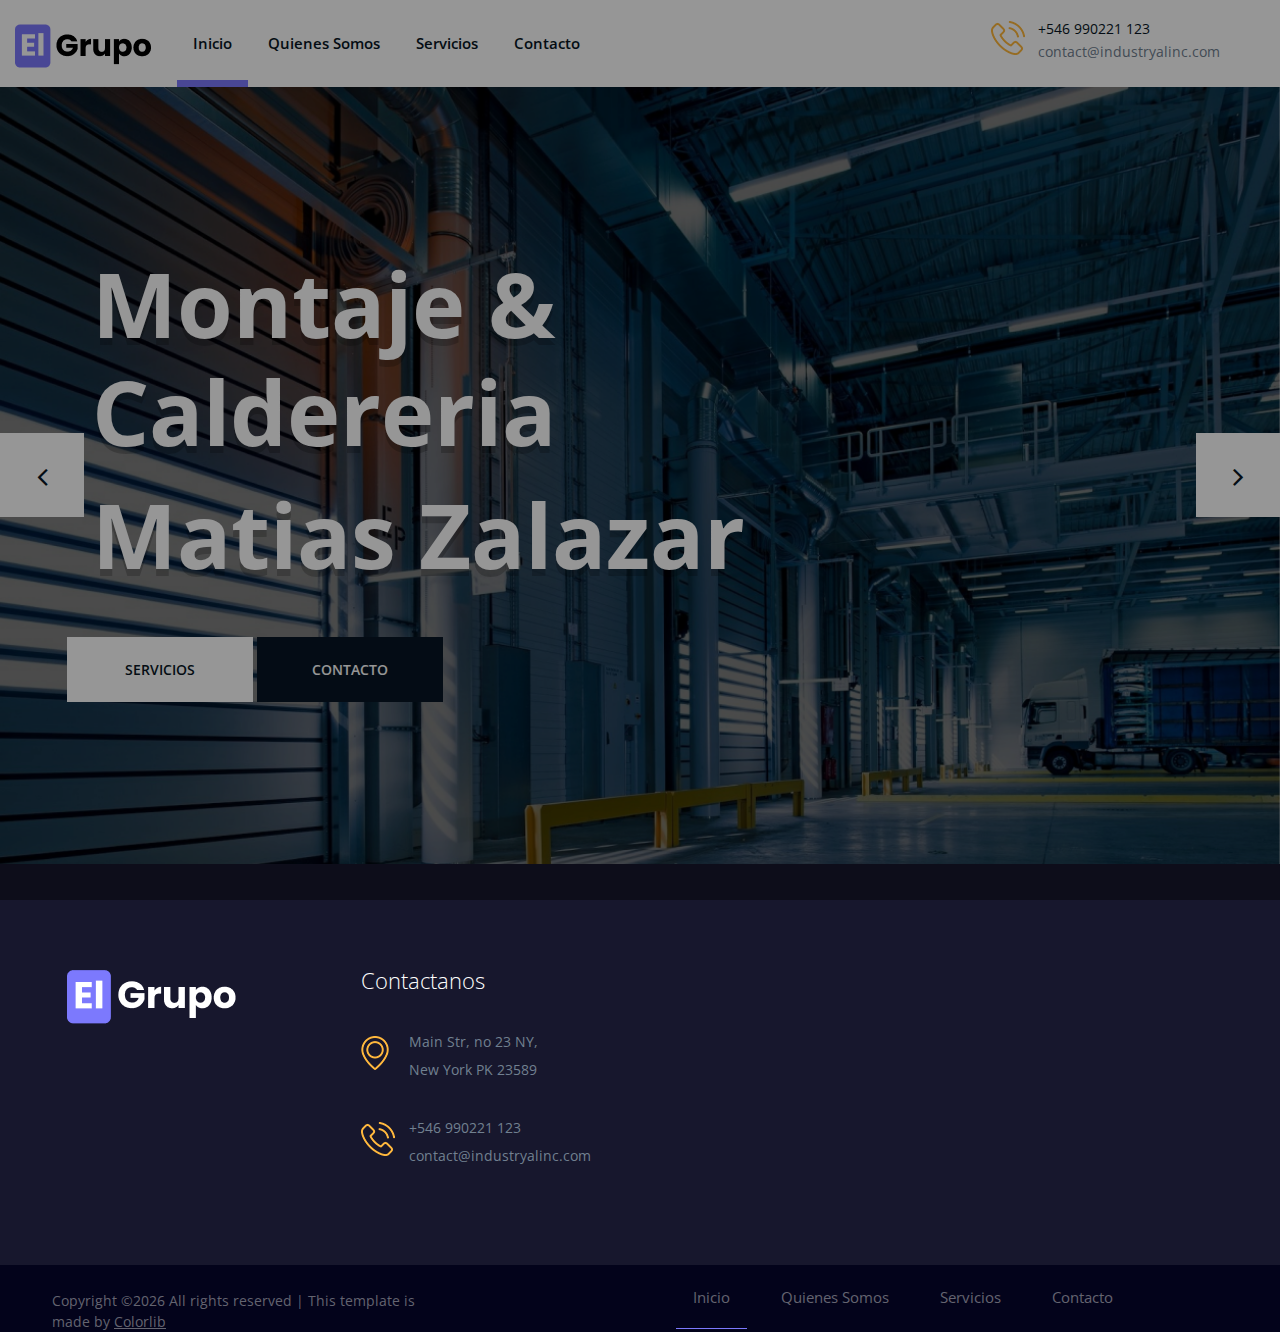
==== commit da23401b: "update 25-12" ====
--- a/index.html
+++ b/index.html
@@ -33,18 +33,6 @@
 
 	<!-- Header section  -->
 	<header class="header-section clearfix">
-		<div class="header-top">
-			<div class="container-fluid">
-				<div class="row">
-					<div class="col-md-6">
-						<p>Lorem ipsum dolor sit amet, consectetur adipiscing elit.</p>
-					</div>
-					<div class="col-md-6 text-md-right">
-						<p>Lorem ipsum dolor sit amet, consectetur adipiscing elit.</p>
-					</div>
-				</div>
-			</div>
-		</div>
 		<div class="site-navbar">
 			<!-- Logo -->
 			<a href="index.html" class="site-logo">
@@ -60,16 +48,6 @@
 						<p>contact@industryalinc.com</p>
 					</div>
 				</div>
-				<!-- <div class="header-info-box">
-					<div class="hib-icon">
-						<img src="img/icons/map-marker.png" alt="" class="">
-					</div>
-					<div class="hib-text">
-						<h6>Main Str, no 23</h6>
-						<p>NY, New York PK 23589</p>
-					</div>
-				</div> -->
-				<!-- <button class="search-switch"><i class="fa fa-search"></i></button> -->
 			</div>
 			<!-- Menu -->
 			<nav class="site-nav-menu">
@@ -77,9 +55,6 @@
 					<li class="active"><a href="index.html">Inicio</a></li>
 					<li><a href="about.html">Quienes Somos</a></li>
 					<li><a href="solutions.html">Servicios</a>
-						<!-- <ul class="sub-menu">
-							<li><a href="elements.html">Elements</a></li>
-						</ul> -->
 					</li>
 					<li><a href="contact.html">Contacto</a></li>
 				</ul>
@@ -88,7 +63,7 @@
 		</div>
 	</header>
 	<!-- Header section end  -->
-	
+
 	<!-- Hero section  -->
 	<section class="hero-section">
 		<div class="hero-slider owl-carousel">
@@ -97,23 +72,23 @@
 					<div class="row">
 						<div class="col-xl-8">
 							<h2><span>Montaje & Caldereria</span><span>Matias Zalazar</span></h2>
-							<a href="solutions.html" class="site-btn sb-white mr-4 mb-3">Servicios</a>
+							<a href="solutions.html" class="site-btn sb-white">Servicios</a>
 							<a href="contact.html" class="site-btn sb-dark">Contacto</a>
 						</div>
 					</div>
 				</div>
 			</div>
-			<!-- <div class="hero-item set-bg" data-setbg="img/hero-slider/2.jpg">
+			<div class="hero-item set-bg" data-setbg="img/hero-slider/2.jpg">
 				<div class="container">
 					<div class="row">
 						<div class="col-xl-8">
-							<h2><span>Power</span><span>& Energy</span><span>Industry</span></h2>
-							<a href="solutions.html" class="site-btn sb-white mr-4 mb-3">Servicios</a>
+							<h2><span>Montaje & Caldereria</span><span>Matias Zalazar</span></h2>
+							<a href="solutions.html" class="site-btn sb-white">Servicios</a>
 							<a href="contact.html" class="site-btn sb-dark">Contacto</a>
 						</div>
 					</div>
 				</div>
-			</div> -->
+			</div>
 		</div>
 	</section>
 	<!-- Hero section end  -->
@@ -125,44 +100,13 @@
 				<div class="col-lg-3 col-md-6">
 					<div class="footer-widget about-widget">
 						<img src="img/logo-light.png" alt="">
-						<p>Lorem ipsum dolor sit amet, consec-tetur adipiscing elit. Quisque orci purus, sodales in est quis, blandit sollicitudin est. Nam ornare ipsum ac accumsan auctor. Donec consequat arcu et commodo interdum. </p>
-						<!-- <div class="footer-social">
-							<a href=""><i class="fa fa-facebook"></i></a>
-							<a href=""><i class="fa fa-twitter"></i></a>
-							<a href=""><i class="fa fa-dribbble"></i></a>
-							<a href=""><i class="fa fa-behance"></i></a>
-						</div> -->
+						<!-- <p>Lorem ipsum dolor sit amet, consec-tetur adipiscing elit. Quisque orci purus, sodales in est quis, blandit sollicitudin est. Nam ornare ipsum ac accumsan auctor. Donec consequat arcu et commodo interdum. </p> -->
 					</div>
 				</div>
-				<!-- <div class="col-lg-3 col-md-6 col-sm-6">
-					<div class="footer-widget">
-						<h2 class="fw-title">Useful Resources</h2>
-						<ul>
-							<li><a href="">Jobs Vacancies</a></li>
-							<li><a href="">Client Testimonials</a></li>
-							<li><a href="">Green  Energy</a></li>
-							<li><a href="">Chemical Research</a></li>
-							<li><a href="">Oil Extractions</a></li>
-							<li><a href="">About our Work</a></li>
-						</ul>
-					</div>
-				</div> -->
-				<!-- <div class="col-lg-3 col-md-6 col-sm-6">
-					<div class="footer-widget">
-						<h2 class="fw-title">Our Solutions</h2>
-						<ul>
-							<li><a href="">Metal Industry</a></li>
-							<li><a href="">Agricultural Engineering</a></li>
-							<li><a href="">Green  Energy</a></li>
-							<li><a href="">Chemical Research</a></li>
-							<li><a href="">Oil Extractions</a></li>
-							<li><a href="">Manufactoring</a></li>
-						</ul>
-					</div>
-				</div> -->
+
 				<div class="col-lg-3 col-md-6 col-sm-7">
 					<div class="footer-widget">
-						<h2 class="fw-title">Contact Us</h2>
+						<h2 class="fw-title">Contactanos</h2>
 						<div class="footer-info-box">
 							<div class="fib-icon">
 								<img src="img/icons/map-marker.png" alt="" class="">
@@ -179,10 +123,6 @@
 								<p>+546 990221 123<br>contact@industryalinc.com</p>
 							</div>
 						</div>
-						<!-- <form class="footer-search">
-							<input type="text" placeholder="Search">
-							<button><i class="fa fa-search"></i></button>
-						</form> -->
 					</div>
 				</div>
 			</div>
@@ -192,7 +132,7 @@
 			<div class="row">
 				<div class="col-lg-4 order-2 order-lg-1 p-0">
 					<div class="copyright"><!-- Link back to Colorlib can't be removed. Template is licensed under CC BY 3.0. -->
-Copyright &copy;<script>document.write(new Date().getFullYear());</script> All rights reserved | This template is made with <i class="fa fa-heart-o" aria-hidden="true"></i> by <a href="https://colorlib.com" target="_blank">Colorlib</a>
+Copyright &copy;<script>document.write(new Date().getFullYear());</script> All rights reserved | This template is made by <a href="https://colorlib.com" target="_blank">Colorlib</a>
 <!-- Link back to Colorlib can't be removed. Template is licensed under CC BY 3.0. --></div>
 				</div>
 				<div class="col-lg-7 order-1 order-lg-2 p-0">
--- a/css/style.css
+++ b/css/style.css
@@ -19,7 +19,6 @@
    height: 100%;
    font-family: "Open Sans", sans-serif;
    -webkit-font-smoothing: antialiased;
-   font-smoothing: antialiased;
  }
  
  h1,
@@ -489,7 +488,7 @@
  }
  
  .search-switch-warp .search-switch {
-   display: block;
+   display: none;
    width: 100%;
    position: relative;
    font-size: 16px;
@@ -2069,7 +2068,7 @@
      font-size: 50px;
    }
    .hero-item h2 span:nth-child(1) {
-     color: #081624;
+     color: #ffffff;
      padding-right: 15px;
    }
    .map-section {
